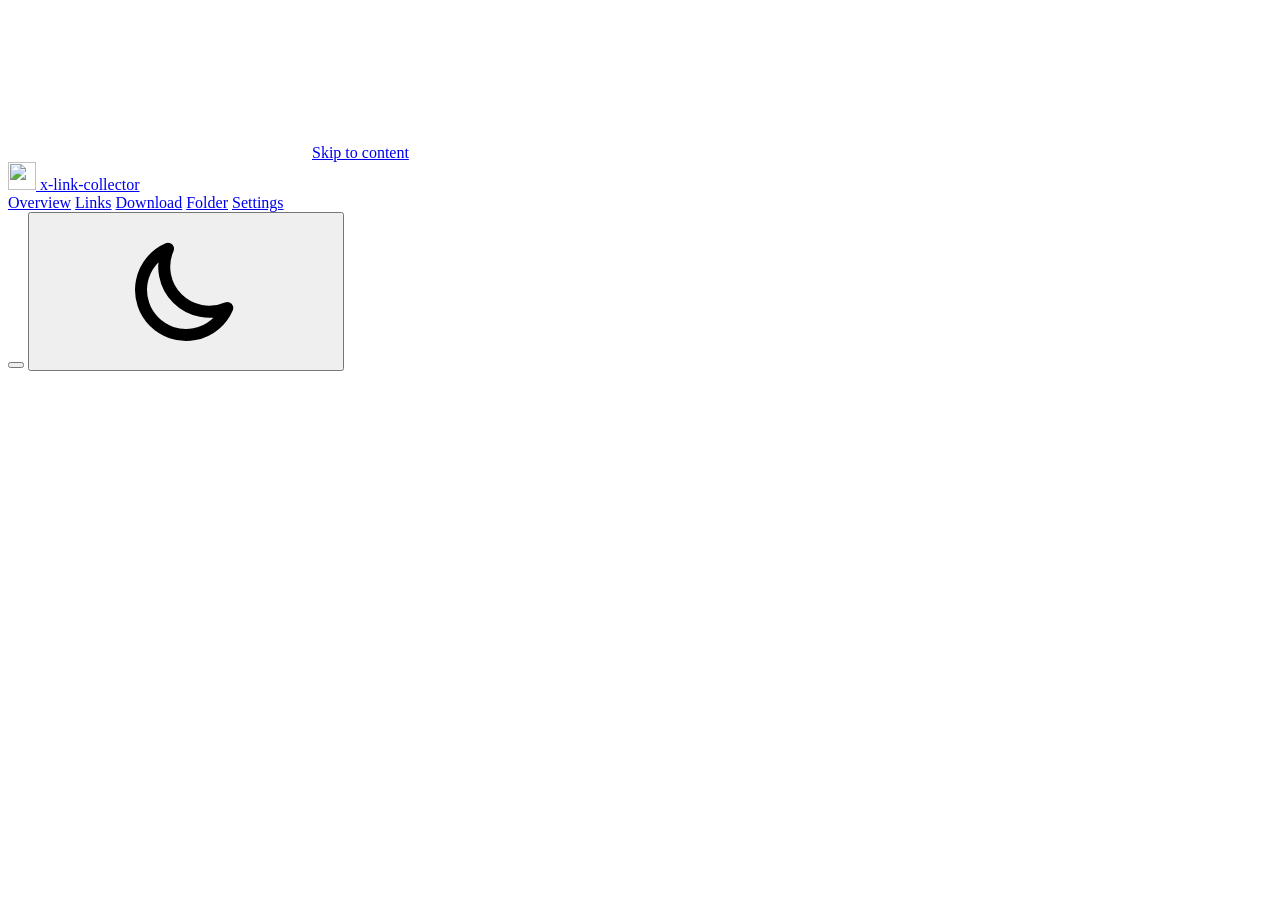
==== receiver/panel/index.html @ 89fa36cb "1.1.0 in progress: a panel that runs the whole kit The receiver now serves a panel at http://127.0.0" ====
<!doctype html>
<html lang="en">
<head>
<meta charset="utf-8">
<meta name="viewport" content="width=device-width, initial-scale=1">
<meta name="color-scheme" content="light dark">
<meta name="referrer" content="no-referrer">
<title>x-link-collector</title>
<link rel="icon" href="/icon.png">
<link rel="stylesheet" href="/panel.css">
<script src="/panel.js" defer></script>
</head>
<body>
<svg class="sprite" aria-hidden="true">
  <symbol id="i-done" viewBox="0 0 16 16"><path d="M3.5 8.5l3 3 6-7" fill="none" stroke="currentColor" stroke-width="2" stroke-linecap="round" stroke-linejoin="round"/></symbol>
  <symbol id="i-failed" viewBox="0 0 16 16"><path d="M4.5 4.5l7 7M11.5 4.5l-7 7" fill="none" stroke="currentColor" stroke-width="2" stroke-linecap="round"/></symbol>
  <symbol id="i-no-media" viewBox="0 0 16 16"><path d="M4 8h8" fill="none" stroke="currentColor" stroke-width="2" stroke-linecap="round"/></symbol>
  <symbol id="i-pending" viewBox="0 0 16 16"><circle cx="8" cy="8" r="5" fill="none" stroke="currentColor" stroke-width="1.75"/><path d="M8 5.5V8l1.75 1.25" fill="none" stroke="currentColor" stroke-width="1.75" stroke-linecap="round"/></symbol>
  <symbol id="i-sun" viewBox="0 0 20 20"><circle cx="10" cy="10" r="3.5" fill="none" stroke="currentColor" stroke-width="1.6"/><path d="M10 2.5v2M10 15.5v2M2.5 10h2M15.5 10h2M4.7 4.7l1.4 1.4M13.9 13.9l1.4 1.4M4.7 15.3l1.4-1.4M13.9 6.1l1.4-1.4" fill="none" stroke="currentColor" stroke-width="1.6" stroke-linecap="round"/></symbol>
  <symbol id="i-moon" viewBox="0 0 20 20"><path d="M15.5 12.4A6 6 0 0 1 7.6 4.5a6 6 0 1 0 7.9 7.9z" fill="none" stroke="currentColor" stroke-width="1.6" stroke-linejoin="round"/></symbol>
  <symbol id="i-play" viewBox="0 0 20 20"><circle cx="10" cy="10" r="9" fill="rgba(0,0,0,.55)"/><path d="M8 6.5v7l5.5-3.5z" fill="#fff"/></symbol>
  <symbol id="i-search" viewBox="0 0 20 20"><circle cx="8.5" cy="8.5" r="5" fill="none" stroke="currentColor" stroke-width="1.6"/><path d="M12.5 12.5l4 4" fill="none" stroke="currentColor" stroke-width="1.6" stroke-linecap="round"/></symbol>
</svg>

<a class="skip" href="#main" data-t="skip">Skip to content</a>

<header class="bar">
  <a class="brand" href="#overview">
    <img src="/icon.png" alt="" width="28" height="28">
    <span>x-link-collector</span>
  </a>
  <nav class="tabs" aria-label="Sections">
    <a href="#overview" data-view="overview" data-t="nav.overview">Overview</a>
    <a href="#links" data-view="links" data-t="nav.links">Links</a>
    <a href="#download" data-view="download" data-t="nav.download">Download</a>
    <a href="#folder" data-view="folder" data-t="nav.folder">Folder</a>
    <a href="#settings" data-view="settings" data-t="nav.settings">Settings</a>
  </nav>
  <div class="bar-end">
    <span class="conn" id="conn"><span class="dot"></span><span class="conn-text" id="conn-text"></span></span>
    <button type="button" class="btn quiet small" id="lang"></button>
    <button type="button" class="icon-btn" id="theme"><svg class="icon"><use href="#i-moon"/></svg></button>
  </div>
</header>

<p class="banner" id="offline" role="alert" hidden data-t="offline"></p>
<p class="banner" id="restart" hidden></p>

<main id="main" tabindex="-1">

<!-- ================================================================ overview -->
<section class="view" id="view-overview" aria-labelledby="ov-title" hidden>
  <div class="hero">
    <div class="hero-text">
      <h1 class="hero-title" id="ov-title" tabindex="-1"></h1>
      <p class="hero-sub" id="ov-sub"></p>
    </div>
    <div class="hero-actions">
      <button type="button" class="btn primary big" id="ov-go"></button>
      <button type="button" class="btn big" id="ov-stop" hidden data-t="job.stop">Stop</button>
    </div>
  </div>

  <figure class="strip" id="strip-figure">
    <div class="strip-area" id="strip-area">
      <canvas id="strip" tabindex="0" role="img"></canvas>
      <div class="tip" id="strip-tip" hidden></div>
    </div>
    <figcaption class="legend">
      <ul class="legend-items" id="legend"></ul>
      <span class="legend-note" id="legend-note"></span>
    </figcaption>
  </figure>

  <section class="setup" id="setup" aria-labelledby="setup-title" hidden>
    <h2 id="setup-title" data-t="setup.title">Finish setting up</h2>
    <ul class="setup-items" id="setup-items"></ul>
  </section>

  <div class="ov-grid">
    <section aria-labelledby="act-title">
      <h2 id="act-title" data-t="ov.perDay">Collected per day</h2>
      <div class="chart">
        <div class="bars" id="bars"></div>
        <p class="bars-empty" id="bars-empty" hidden data-t="ov.quiet"></p>
      </div>
      <div class="bars-axis"><span data-t="ov.daysAgo">14 days ago</span><span data-t="ov.today">Today</span></div>
      <table class="visually-hidden" id="bars-table"></table>
    </section>
    <section aria-labelledby="latest-title">
      <div class="section-head">
        <h2 id="latest-title" data-t="ov.latest">Latest</h2>
        <a class="quiet-link" href="#links" data-t="ov.allLinks">All links</a>
      </div>
      <ol class="latest" id="latest"></ol>
    </section>
  </div>
</section>

<!-- =================================================================== links -->
<section class="view" id="view-links" aria-labelledby="links-title" hidden>
  <div class="page-head">
    <h1 id="links-title" tabindex="-1" data-t="links.title">Links</h1>
    <p class="page-lead mono-path" id="links-file"></p>
  </div>

  <div class="toolbar">
    <label class="search">
      <svg class="icon" aria-hidden="true"><use href="#i-search"/></svg>
      <span class="visually-hidden" data-t="links.search">Search</span>
      <input class="input" type="search" id="links-q" autocomplete="off" data-t-placeholder="links.search">
    </label>
    <div class="segmented" id="links-filter" role="group" data-t-label="links.filterLabel"></div>
    <button type="button" class="btn" id="links-add-open" aria-expanded="false" aria-controls="links-add" data-t="links.add">Add links</button>
  </div>

  <form class="add-box" id="links-add" hidden>
    <label class="field">
      <span class="label" data-t="links.add">Add links</span>
      <textarea class="input mono" id="links-add-text" rows="5" spellcheck="false"></textarea>
      <span class="help" data-t="links.addHelp"></span>
    </label>
    <div class="row-buttons">
      <button type="submit" class="btn primary" data-t="links.addSave">Add to links.txt</button>
      <button type="button" class="btn" id="links-add-close" data-t="links.addCancel">Close</button>
    </div>
  </form>

  <p class="list-meta" id="links-meta" aria-live="polite"></p>
  <ol class="list" id="links-list"></ol>
  <p class="list-empty" id="links-empty" hidden></p>
  <button type="button" class="btn more" id="links-more" hidden></button>
</section>

<!-- ================================================================ download -->
<section class="view" id="view-download" aria-labelledby="dl-title" hidden>
  <div class="page-head">
    <h1 id="dl-title" tabindex="-1" data-t="dl.title">Download media</h1>
    <p class="page-lead" data-t="dl.lead"></p>
  </div>

  <div class="dl-grid">
    <div class="field">
      <span class="label" id="dl-route-label" data-t="dl.route">Where to fetch from</span>
      <div class="segmented" id="dl-route" role="group" aria-labelledby="dl-route-label"></div>
      <span class="help" id="dl-route-help"></span>
    </div>

    <div class="field">
      <label class="label" for="dl-jobs" data-t="dl.jobs">Parallel downloads</label>
      <div class="stepper">
        <button type="button" class="btn small" id="dl-jobs-less" aria-label="−">−</button>
        <input class="input" type="number" id="dl-jobs" min="1" max="10" inputmode="numeric">
        <button type="button" class="btn small" id="dl-jobs-more" aria-label="+">+</button>
      </div>
      <span class="help" data-t="dl.jobsHelp"></span>
    </div>

    <div class="field">
      <label class="label" for="dl-cookies" data-t="dl.cookies">Log in with</label>
      <select class="input" id="dl-cookies"></select>
      <input class="input mono" type="text" id="dl-cookies-path" hidden spellcheck="false" data-t-placeholder="dl.cookiesPath">
      <span class="help" data-t="dl.cookiesHelp"></span>
    </div>

    <fieldset class="field once">
      <legend class="label" data-t="dl.once">For this run</legend>
      <label class="check"><input type="checkbox" id="dl-retry"><span data-t="dl.retry">Try failed links again</span></label>
      <label class="limit">
        <span data-t="dl.limit">Stop after this many links</span>
        <input class="input" type="number" id="dl-limit" min="1" inputmode="numeric">
      </label>
      <span class="help" data-t="dl.limitHelp"></span>
    </fieldset>
  </div>

  <div class="row-buttons">
    <button type="button" class="btn primary big" id="dl-go"></button>
    <button type="button" class="btn big" id="dl-preview" data-t="dl.preview">Preview</button>
  </div>

  <label class="switch auto">
    <input type="checkbox" role="switch" id="dl-auto">
    <span class="knob" aria-hidden="true"></span>
    <span class="switch-text"><span data-t="dl.auto"></span><span class="help" data-t="dl.autoHelp"></span></span>
  </label>

  <div class="job-slot" data-slot="download"></div>
</section>

<!-- ================================================================== folder -->
<section class="view" id="view-folder" aria-labelledby="fo-title" hidden>
  <div class="page-head">
    <h1 id="fo-title" tabindex="-1" data-t="fo.title">Media folder</h1>
    <p class="page-lead mono-path" id="fo-path"></p>
  </div>
  <div class="folder-facts">
    <p class="folder-count" id="fo-count"></p>
    <button type="button" class="btn" id="fo-open" data-t="fo.open">Open folder</button>
  </div>

  <section class="block" aria-labelledby="fo-flat-title">
    <h2 id="fo-flat-title" data-t="fo.flat">Put everything in one folder</h2>
    <p class="help wide" data-t="fo.flatHelp"></p>
    <div class="field">
      <label class="label" for="fo-dest" data-t="fo.dest">Destination</label>
      <input class="input mono" type="text" id="fo-dest" spellcheck="false">
    </div>
    <label class="check"><input type="checkbox" id="fo-prefix"><span data-t="fo.prefix"></span></label>
    <label class="check"><input type="checkbox" id="fo-videos"><span data-t="fo.videos"></span></label>
    <label class="check"><input type="checkbox" id="fo-copy"><span data-t="fo.copy"></span></label>
    <div class="row-buttons">
      <button type="button" class="btn" id="fo-preview" data-t="fo.preview">Preview</button>
      <button type="button" class="btn primary" id="fo-go" data-t="fo.flatten">Flatten</button>
      <button type="button" class="btn" id="fo-undo" hidden data-t="fo.undo">Undo flatten</button>
    </div>
  </section>

  <div class="job-slot" data-slot="folder"></div>
</section>

<!-- ================================================================ settings -->
<section class="view" id="view-settings" aria-labelledby="st-title" hidden>
  <div class="page-head">
    <h1 id="st-title" tabindex="-1" data-t="st.title">Settings</h1>
  </div>
  <form id="settings-form" novalidate></form>

  <section class="block" aria-labelledby="st-tools-title">
    <h2 id="st-tools-title" data-t="st.tools">Download tools</h2>
    <dl class="facts" id="tools-facts"></dl>
    <div class="row-buttons">
      <button type="button" class="btn primary" id="tools-install" data-t="st.install">Install or update</button>
      <button type="button" class="btn" id="tools-check" data-t="st.check">Check again</button>
    </div>
    <div class="job-slot" data-slot="settings"></div>
  </section>

  <section class="block" aria-labelledby="st-about-title">
    <h2 id="st-about-title" data-t="st.about">About</h2>
    <dl class="facts" id="about-facts"></dl>
    <div class="row-buttons">
      <button type="button" class="btn danger" id="quit" data-t="st.quit">Quit x-link-receiver</button>
    </div>
    <p class="help quit-help" data-t="st.quitHelp"></p>
  </section>
</section>

</main>

<!-- one job panel, moved into whichever page is showing -->
<section class="job" id="job" aria-labelledby="job-title" hidden>
  <div class="job-head">
    <h2 class="job-title" id="job-title"></h2>
    <p class="job-meta" id="job-meta" aria-live="polite"></p>
    <button type="button" class="btn" id="job-stop" data-t="job.stop">Stop</button>
  </div>
  <div class="progress" id="job-progress"><div class="progress-fill" id="job-fill"></div></div>
  <pre class="console" id="job-log" tabindex="0" data-t-label="job.output"></pre>
</section>

<div class="savebar" id="savebar" hidden>
  <span data-t="save.unsaved">Unsaved changes</span>
  <button type="button" class="btn small" id="save-discard" data-t="save.discard">Discard</button>
  <button type="button" class="btn small primary" id="save-go" data-t="save.save">Save changes</button>
</div>

<div class="tip floating" id="tip" hidden></div>
<div class="toasts" id="toasts"></div>

<dialog class="viewer" id="viewer" aria-labelledby="viewer-title">
  <div class="viewer-head">
    <h2 id="viewer-title"></h2>
    <span class="viewer-count" id="viewer-count"></span>
    <button type="button" class="btn small quiet" id="viewer-close" data-t="viewer.close">Close</button>
  </div>
  <div class="viewer-stage" id="viewer-stage"></div>
  <div class="viewer-foot">
    <button type="button" class="btn small" id="viewer-prev" data-t="viewer.prev">Previous</button>
    <button type="button" class="btn small" id="viewer-next" data-t="viewer.next">Next</button>
    <a class="btn small quiet" id="viewer-open" target="_blank" rel="noopener noreferrer"></a>
  </div>
</dialog>

<dialog class="confirm" id="confirm" aria-labelledby="confirm-title">
  <h2 id="confirm-title"></h2>
  <p id="confirm-body"></p>
  <div class="row-buttons end">
    <button type="button" class="btn" id="confirm-cancel"></button>
    <button type="button" class="btn primary" id="confirm-ok"></button>
  </div>
</dialog>
</body>
</html>
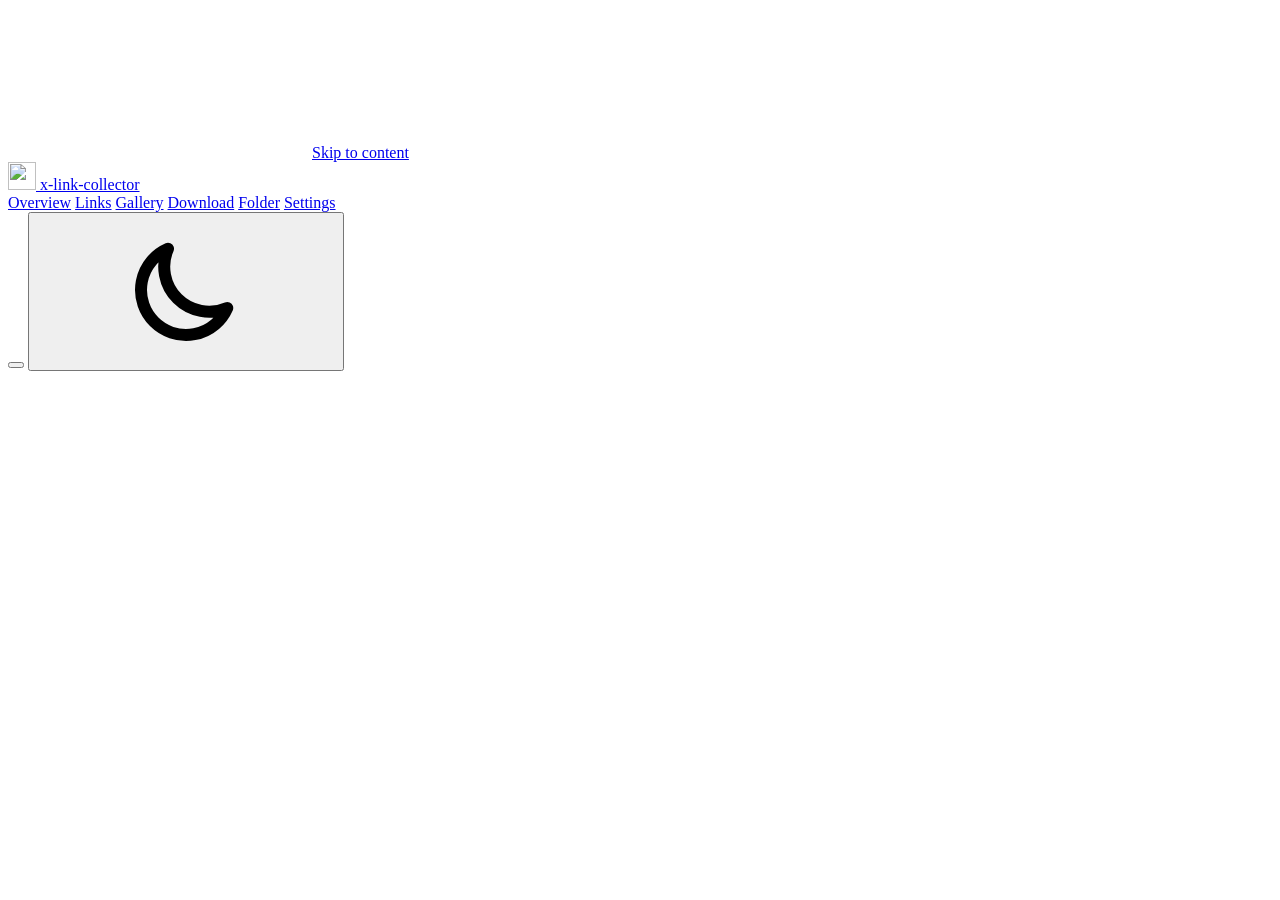
==== commit 3b8b8efd: "panel: a Gallery page of the media folder GET /api/gallery lists every photo and video under the med" ====
--- a/receiver/panel/index.html
+++ b/receiver/panel/index.html
@@ -8,6 +8,7 @@
 <title>x-link-collector</title>
 <link rel="icon" href="/icon.png">
 <link rel="stylesheet" href="/panel.css">
+<script src="/words.js" defer></script>
 <script src="/panel.js" defer></script>
 </head>
 <body>
@@ -32,6 +33,7 @@
   <nav class="tabs" aria-label="Sections">
     <a href="#overview" data-view="overview" data-t="nav.overview">Overview</a>
     <a href="#links" data-view="links" data-t="nav.links">Links</a>
+    <a href="#gallery" data-view="gallery" data-t="nav.gallery">Gallery</a>
     <a href="#download" data-view="download" data-t="nav.download">Download</a>
     <a href="#folder" data-view="folder" data-t="nav.folder">Folder</a>
     <a href="#settings" data-view="settings" data-t="nav.settings">Settings</a>
@@ -112,6 +114,14 @@
     </label>
     <div class="segmented" id="links-filter" role="group" data-t-label="links.filterLabel"></div>
     <button type="button" class="btn" id="links-add-open" aria-expanded="false" aria-controls="links-add" data-t="links.add">Add links</button>
+    <details class="menu" id="links-export">
+      <summary class="btn" data-t="links.export">Export</summary>
+      <div class="menu-items">
+        <a class="menu-item" id="links-export-csv" download data-t="links.exportCsv">CSV, for a spreadsheet</a>
+        <a class="menu-item" id="links-export-json" download data-t="links.exportJson">JSON</a>
+        <p class="menu-note help" data-t="links.exportNote"></p>
+      </div>
+    </details>
   </div>
 
   <form class="add-box" id="links-add" hidden>
@@ -124,12 +134,41 @@
       <button type="submit" class="btn primary" data-t="links.addSave">Add to links.txt</button>
       <button type="button" class="btn" id="links-add-close" data-t="links.addCancel">Close</button>
     </div>
+    <div class="import">
+      <span class="label" data-t="links.import">From your X archive</span>
+      <span class="help" data-t="links.importHelp"></span>
+      <label class="btn file-pick">
+        <input type="file" id="links-import" accept=".js,.json,.txt" class="visually-hidden">
+        <span data-t="links.importPick">Choose like.js or bookmark.js</span>
+      </label>
+    </div>
   </form>
 
   <p class="list-meta" id="links-meta" aria-live="polite"></p>
   <ol class="list" id="links-list"></ol>
   <p class="list-empty" id="links-empty" hidden></p>
   <button type="button" class="btn more" id="links-more" hidden></button>
+</section>
+
+<!-- ================================================================= gallery -->
+<section class="view" id="view-gallery" aria-labelledby="ga-title" hidden>
+  <div class="page-head">
+    <h1 id="ga-title" tabindex="-1" data-t="ga.title">Gallery</h1>
+    <p class="page-lead" data-t="ga.lead"></p>
+  </div>
+
+  <div class="toolbar">
+    <div class="segmented" id="ga-kind" role="group" data-t-label="ga.kindLabel"></div>
+    <label class="ga-account">
+      <span class="visually-hidden" data-t="ga.account">Account</span>
+      <select class="input" id="ga-handle"></select>
+    </label>
+  </div>
+
+  <p class="list-meta" id="ga-meta" aria-live="polite"></p>
+  <ul class="gallery" id="ga-grid"></ul>
+  <p class="list-empty" id="ga-empty" hidden></p>
+  <button type="button" class="btn more" id="ga-more" hidden data-t="links.more">Show more</button>
 </section>
 
 <!-- ================================================================ download -->
@@ -185,6 +224,28 @@
     <span class="switch-text"><span data-t="dl.auto"></span><span class="help" data-t="dl.autoHelp"></span></span>
   </label>
 
+  <section class="block" id="dl-again" aria-labelledby="dl-again-title">
+    <h2 id="dl-again-title" data-t="again.title">Download again</h2>
+    <p class="help wide" id="dl-again-lead"></p>
+    <div class="again-gone" id="dl-again-gone" hidden>
+      <p id="dl-again-gone-text"></p>
+      <div class="row-buttons">
+        <button type="button" class="btn primary" id="dl-again-gone-go"></button>
+        <button type="button" class="btn" id="dl-again-gone-show" data-t="again.show">Show them</button>
+      </div>
+    </div>
+    <form class="add-box" id="dl-again-form">
+      <label class="field">
+        <span class="label" data-t="again.paste">Links to download again</span>
+        <textarea class="input mono" id="dl-again-text" rows="4" spellcheck="false"></textarea>
+        <span class="help" data-t="again.pasteHelp"></span>
+      </label>
+      <div class="row-buttons">
+        <button type="submit" class="btn" id="dl-again-go" data-t="again.go">Download these again</button>
+      </div>
+    </form>
+  </section>
+
   <div class="job-slot" data-slot="download"></div>
 </section>
 
